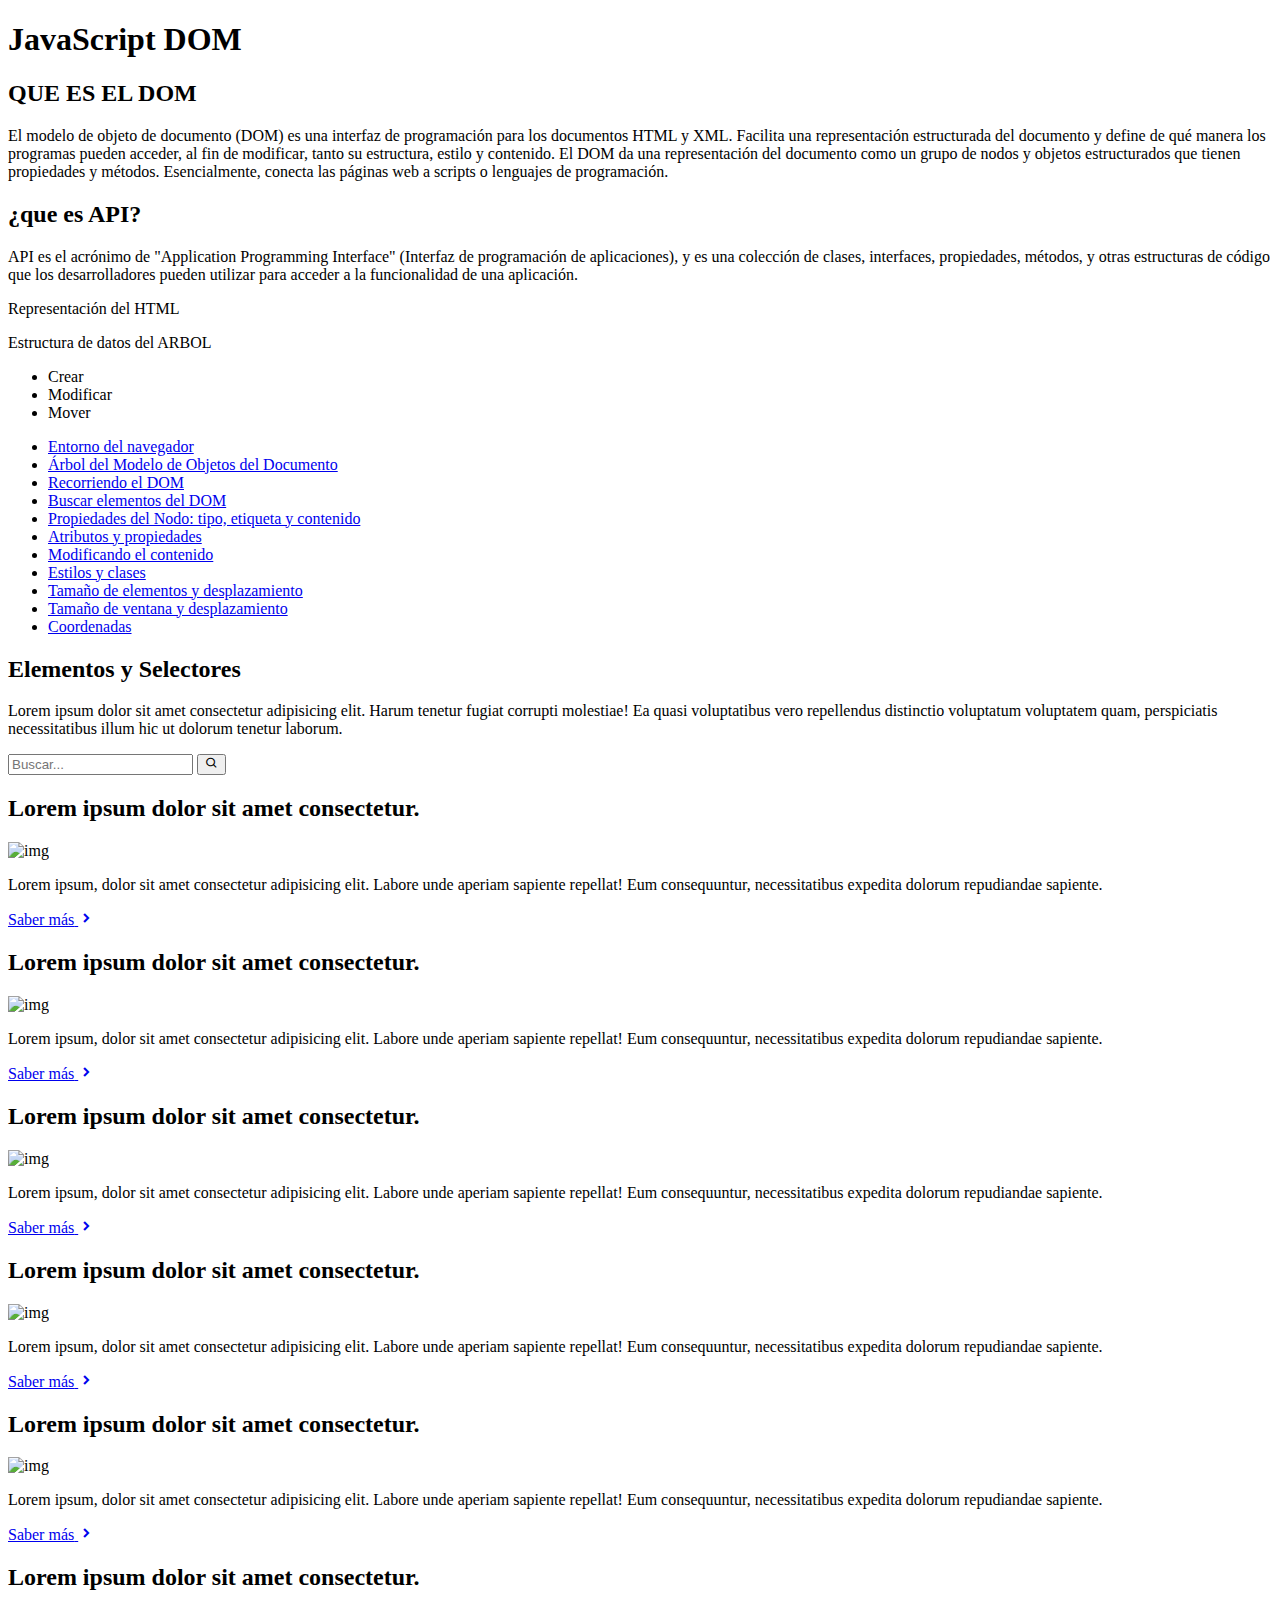
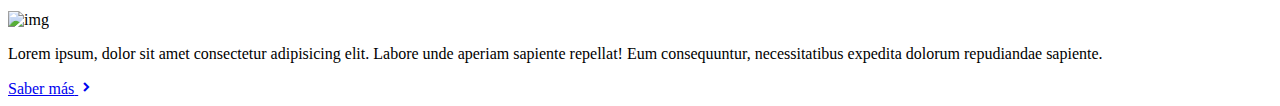
==== index.html @ e4e08d7d "second commit" ====
<!DOCTYPE html>
<html lang="en">

<head>
  <meta charset="UTF-8">
  <meta name="viewport" content="width=device-width, initial-scale=1.0">
  <title>DOM - ADSO</title>
  <link rel="stylesheet" href="styles.css">
  <link href='https://unpkg.com/boxicons@2.1.4/css/boxicons.min.css' rel='stylesheet'>
</head>

<body>
  <header>
    <div class="container">
      <h1>JavaScript DOM</h1>
    </div>
  </header>
  <main>
    <section>
      <div class="container">
        <h2 id="documento">
          QUE ES EL DOM
        </h2>
        <p>
          El modelo de objeto de documento (DOM) es una interfaz de programación para los documentos HTML y XML.
          Facilita una representación estructurada del documento y define de qué manera los programas pueden acceder, al
          fin de modificar, tanto su estructura, estilo y contenido. El DOM da una representación del documento como un
          grupo de nodos y objetos
          estructurados que tienen propiedades y métodos. Esencialmente, conecta las páginas web a scripts o lenguajes
          de programación.
        </p>
        <h2 id="api">
          ¿que es API?
        </h2>
        <p>
          API es el acrónimo de "Application Programming Interface" (Interfaz de programación de aplicaciones), y es una
          colección de clases, interfaces, propiedades, métodos, y otras estructuras de código que los desarrolladores
          pueden utilizar para acceder a la funcionalidad de una aplicación.
        </p>
        <p>
          Representación del HTML
        </p>
        <p class="estructura">
          Estructura de datos del ARBOL
        </p>
        <div class="card">
          <ul class="list">
            <li class="item">Crear</li>
            <li class="item">Modificar</li>
            <li class="item">Mover</li>
          </ul>
        </div>
        <div class="card">
          <ul class="list">
            <li class="item">
              <a href="https://es.javascript.info/browser-environment" target="_blank">Entorno del navegador</a>
            </li>
            <li class="item">
              <a href="https://es.javascript.info/dom-nodes" target="_blank">Árbol del Modelo de Objetos del
                Documento</a>
            </li>
            <li class="item">
              <a href="https://es.javascript.info/dom-navigation" target="_blank">Recorriendo el DOM</a>
            </li>
            <li class="item">
              <a href="https://es.javascript.info/searching-elements-dom" target="_blank">Buscar elementos del DOM</a>
            </li>
            <li class="item">
              <a href="https://es.javascript.info/basic-dom-node-properties" target="_blank">Propiedades del Nodo: tipo,
                etiqueta y contenido</a>
            </li>
            <li class="item">
              <a href="https://es.javascript.info/dom-attributes-and-properties" target="_blank">Atributos y
                propiedades</a>
            </li>
            <li class="item">
              <a href="https://es.javascript.info/modifying-document" target="_blank">Modificando el contenido</a>
            </li>
            <li class="item">
              <a href="https://es.javascript.info/styles-and-classes" target="_blank">Estilos y clases</a>
            </li>
            <li class="item">
              <a href="https://es.javascript.info/size-and-scroll" target="_blank">Tamaño de elementos y
                desplazamiento</a>
            </li>
            <li class="item">
              <a href="https://es.javascript.info/size-and-scroll-window" target="_blank">Tamaño de ventana y
                desplazamiento</a>
            </li>
            <li class="item">
              <a href="https://es.javascript.info/coordinates" target="_blank">Coordenadas</a>
            </li>
          </ul>
        </div>
      </div>
    </section>
    <section>
      <div class="container">
        <h2>Elementos y Selectores</h2>
        <p>
          Lorem ipsum dolor sit amet consectetur adipisicing elit. Harum tenetur fugiat corrupti molestiae! Ea quasi
          voluptatibus vero repellendus distinctio voluptatum voluptatem quam, perspiciatis necessitatibus illum hic ut
          dolorum tenetur laborum.
        </p>

        <div class="search">
          <form action="" class="search__form" id="search">
            <input type="search" name="search" class="input" placeholder="Buscar...">
            <button class="button">
              <i class='bx bx-search'></i>
            </button>
          </form>
        </div>
        <div class="cards">
          <div class="card">
            <div class="card__header">
              <h2 class="card__title">
                Lorem ipsum dolor sit amet consectetur.
              </h2>
            </div>
            <div class="card__body">
              <img src="https://picsum.photos/640/360" class="card__img" alt="img">
              <p class="card__paragraph">
                Lorem ipsum, dolor sit amet consectetur adipisicing elit. Labore unde aperiam sapiente repellat! Eum
                consequuntur, necessitatibus expedita dolorum repudiandae sapiente.
              </p>
              <a href="#" class="button button--outline">
                <span class="button__text">Saber más</span>
                <i class='bx bxs-chevron-right button__icon'></i>
              </a>
            </div>
          </div>
          <div class="card">
            <div class="card__header">
              <h2 class="card__title">
                Lorem ipsum dolor sit amet consectetur.
              </h2>
            </div>
            <div class="card__body">
              <img src="https://picsum.photos/640/360" class="card__img" alt="img">
              <p class="card__paragraph">
                Lorem ipsum, dolor sit amet consectetur adipisicing elit. Labore unde aperiam sapiente repellat! Eum
                consequuntur, necessitatibus expedita dolorum repudiandae sapiente.
              </p>
              <a href="#" class="button">
                <span class="button__text">Saber más</span>
                <i class='bx bxs-chevron-right button__icon'></i>
              </a>
            </div>
          </div>
          <div class="card">
            <div class="card__header">
              <h2 class="card__title">
                Lorem ipsum dolor sit amet consectetur.
              </h2>
            </div>
            <div class="card__body">
              <img src="https://picsum.photos/640/360" class="card__img" alt="img">
              <p class="card__paragraph">
                Lorem ipsum, dolor sit amet consectetur adipisicing elit. Labore unde aperiam sapiente repellat! Eum
                consequuntur, necessitatibus expedita dolorum repudiandae sapiente.
              </p>
              <a href="#" class="button">
                <span class="button__text">Saber más</span>
                <i class='bx bxs-chevron-right button__icon'></i>
              </a>
            </div>
          </div>
          <div class="card">
            <div class="card__header">
              <h2 class="card__title">
                Lorem ipsum dolor sit amet consectetur.
              </h2>
            </div>
            <div class="card__body">
              <img src="https://picsum.photos/640/360" class="card__img" alt="img">
              <p class="card__paragraph">
                Lorem ipsum, dolor sit amet consectetur adipisicing elit. Labore unde aperiam sapiente repellat! Eum
                consequuntur, necessitatibus expedita dolorum repudiandae sapiente.
              </p>
              <a href="#" class="button">
                <span class="button__text">Saber más</span>
                <i class='bx bxs-chevron-right button__icon'></i>
              </a>
            </div>
          </div>
          <div class="card">
            <div class="card__header">
              <h2 class="card__title">
                Lorem ipsum dolor sit amet consectetur.
              </h2>
            </div>
            <div class="card__body">
              <img src="https://picsum.photos/640/360" class="card__img" alt="img">
              <p class="card__paragraph">
                Lorem ipsum, dolor sit amet consectetur adipisicing elit. Labore unde aperiam sapiente repellat! Eum
                consequuntur, necessitatibus expedita dolorum repudiandae sapiente.
              </p>
              <a href="#" class="button">
                <span class="button__text">Saber más</span>
                <i class='bx bxs-chevron-right button__icon'></i>
              </a>
            </div>
          </div>
          <div class="card">
            <div class="card__header">
              <h2 class="card__title">
                Lorem ipsum dolor sit amet consectetur.
              </h2>
            </div>
            <div class="card__body">
              <img src="https://picsum.photos/640/360" class="card__img" alt="img">
              <p class="card__paragraph">
                Lorem ipsum, dolor sit amet consectetur adipisicing elit. Labore unde aperiam sapiente repellat! Eum
                consequuntur, necessitatibus expedita dolorum repudiandae sapiente.
              </p>
              <a href="#" class="button">
                <span class="button__text">Saber más</span>
                <i class='bx bxs-chevron-right button__icon'></i>
              </a>
            </div>
          </div>
        </div>
      </div>
    </section>
  </main>
  <script src="app.js"></script>
</body>

</html>
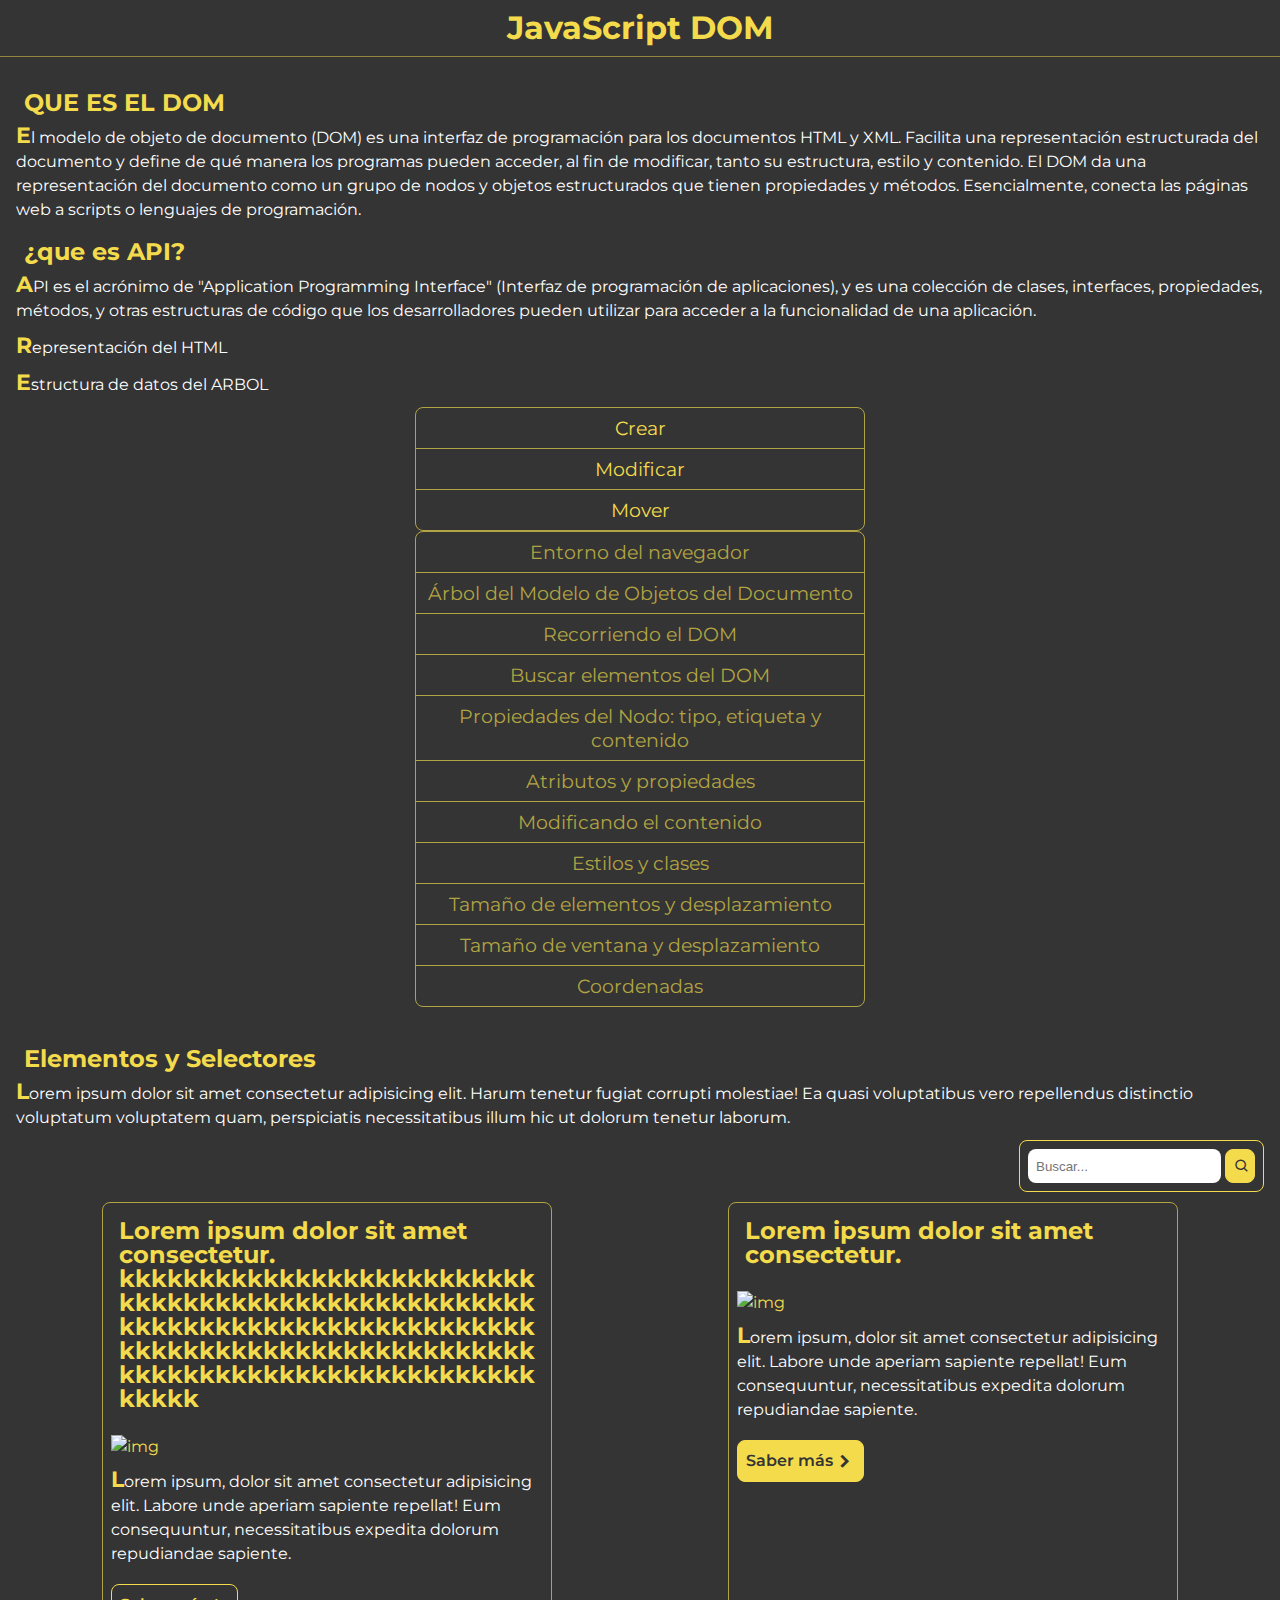
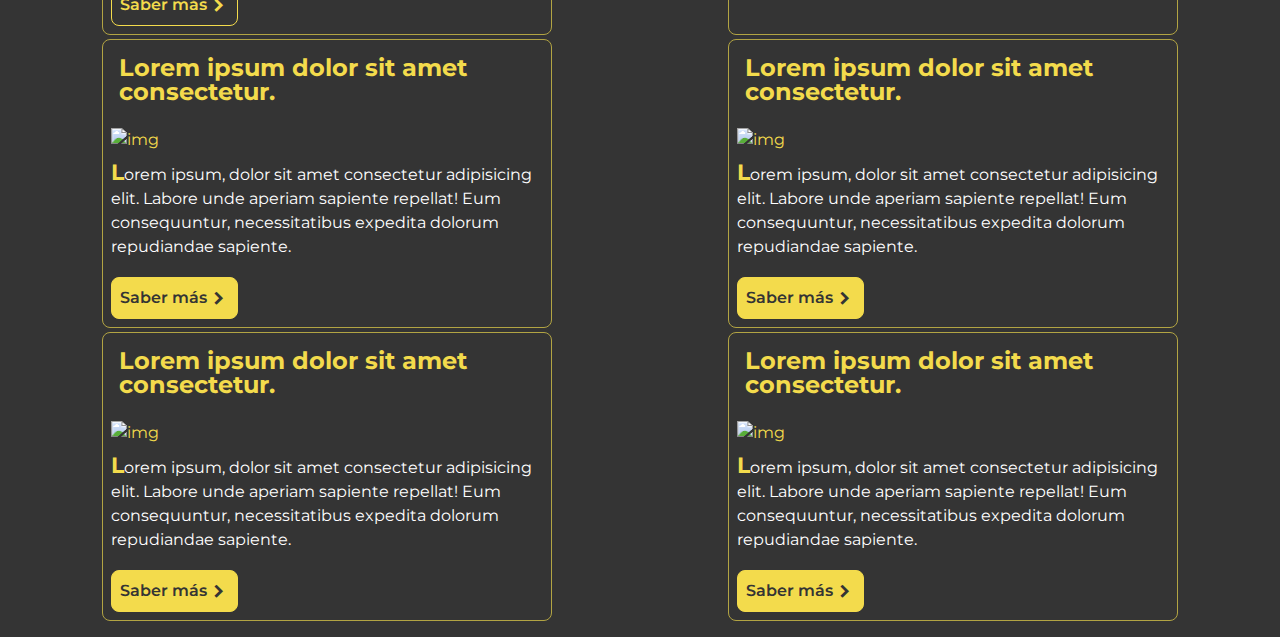
==== commit 02d39505: "se finalizó el diseño" ====
--- a/index.html
+++ b/index.html
@@ -7,6 +7,7 @@
   <title>DOM - ADSO</title>
   <link rel="stylesheet" href="styles.css">
   <link href='https://unpkg.com/boxicons@2.1.4/css/boxicons.min.css' rel='stylesheet'>
+  <link rel="stylesheet" href="css/style.css">
 </head>
 
 <body>
@@ -103,9 +104,9 @@
           dolorum tenetur laborum.
         </p>
 
-        <div class="search">
+        <div class="search margin-bottom">
           <form action="" class="search__form" id="search">
-            <input type="search" name="search" class="input" placeholder="Buscar...">
+            <input type="search" name="search" class="input" placeholder="Buscar..." autocomplete="none">
             <button class="button">
               <i class='bx bx-search'></i>
             </button>
@@ -116,6 +117,7 @@
             <div class="card__header">
               <h2 class="card__title">
                 Lorem ipsum dolor sit amet consectetur.
+                kkkkkkkkkkkkkkkkkkkkkkkkkkkkkkkkkkkkkkkkkkkkkkkkkkkkkkkkkkkkkkkkkkkkkkkkkkkkkkkkkkkkkkkkkkkkkkkkkkkkkkkkkkkkkkkkkkkkkkkkkkkkkkkkkkkkkkk
               </h2>
             </div>
             <div class="card__body">
--- a/css/style.css
+++ b/css/style.css
@@ -0,0 +1,201 @@
+@import url("https://fonts.googleapis.com/css2?family=Montserrat:ital,wght@0,100..900;1,100..900&display=swap");
+
+* {
+  margin: 0;
+  padding: 0;
+  box-sizing: border-box;
+}
+
+:root {
+  --starship: #f3db4c;
+  --mineShaft: #343434;
+  --husk: #b2a443;
+  --sycamore: #94843c;
+  --white: #fff;
+  --padding: 8px;
+  --margin: 10px;
+  --borderRadius: 8px;
+  --trasition: 1s;
+  --maxWidth: 1400px;
+}
+
+::selection {
+  background: var(--starship);
+  color: var(--mineShaft);
+}
+
+body {
+  font-family: "Montserrat", sans-serif;
+  background: var(--mineShaft);
+  color: var(--starship);
+  line-height: 24px;
+}
+
+header {
+  text-align: center;
+  border-bottom: solid 1px var(--sycamore);
+  margin-bottom: var(--margin);
+}
+
+section {
+  padding: var(--padding);
+}
+
+a {
+  color: var(--husk);
+  text-decoration: none;
+}
+
+h1,
+h2 {
+  padding: var(--padding);
+}
+
+p {
+  font-size: 1rem;
+  margin: 0 0 var(--margin);
+  color: var(--white);
+}
+
+p::first-letter {
+  font-size: 1.4rem;
+  color: var(--starship);
+  font-weight: 700;
+}
+
+ul {
+  list-style: none;
+}
+
+ul.list > li.item {
+  cursor: pointer;
+}
+
+li.item:hover > a {
+  color: var(--mineShaft);
+}
+
+.container {
+  max-width: var(--maxWidth);
+  margin: 0 auto;
+  padding: var(--padding);
+}
+
+.margin-bottom{
+  margin-bottom: var(--margin);
+}
+
+.search {
+  display: flex;
+  justify-content: end;
+}
+
+.search__form {
+  border: solid 1px var(--starship);
+  border-radius: var(--borderRadius);
+  padding: var(--padding);
+  display: inline-grid;
+  justify-content: end;
+  grid-template-columns: auto 30px;
+  grid-template-rows: auto;
+  gap: 4px;
+}
+
+.input {
+  width: 100%;
+  padding: var(--padding);
+  outline: none;
+  border-radius: var(--borderRadius);
+  border: none;
+}
+
+.cards{
+  display: flex;
+  flex-wrap: wrap;
+  gap: 4px;
+}
+
+.card {
+  width: 450px;
+  border: solid 1px var(--husk);
+  border-radius: var(--borderRadius);
+  margin: 0 auto;
+}
+
+.card__header {
+  padding: var(--padding);
+}
+
+.card__title {
+  text-wrap: wrap;
+  word-wrap: break-word;
+}
+
+.card__body {
+  padding: var(--padding);
+}
+
+.card__img {
+  width: 100%;
+}
+
+.card__paragraph {
+  padding: var(--padding) 0;
+}
+
+.button {
+  background: var(--starship);
+  color: var(--mineShaft);
+  padding: var(--padding);
+  border-radius: var(--borderRadius);
+  font-size: 1rem;
+  font-weight: 600;
+  border: solid 1px var(--starship);
+  display: inline-flex;
+  align-items: center;
+}
+.button__text {
+}
+.button--outline {
+  background: var(--mineShaft);
+  color: var(--starship);
+}
+
+.button:hover {
+  background: var(--mineShaft);
+  color: var(--starship);
+  transition: var(--trasition);
+}
+
+.button--outline:hover {
+  background: var(--starship);
+  color: var(--mineShaft);
+}
+
+.button__icon {
+  font-size: 1.4rem;
+}
+
+.list {
+  text-align: center;
+}
+
+.item {
+  border-bottom: solid 1px var(--husk);
+  padding: var(--padding);
+  transition: var(--trasition);
+  font-size: 1.2rem;
+}
+
+.item:hover {
+  background: var(--sycamore);
+  color: var(--mineShaft);
+}
+
+ul.list > li.item a:visited {
+  color: var(--sycamore);
+}
+
+.item:last-child {
+  border-bottom: none;
+}
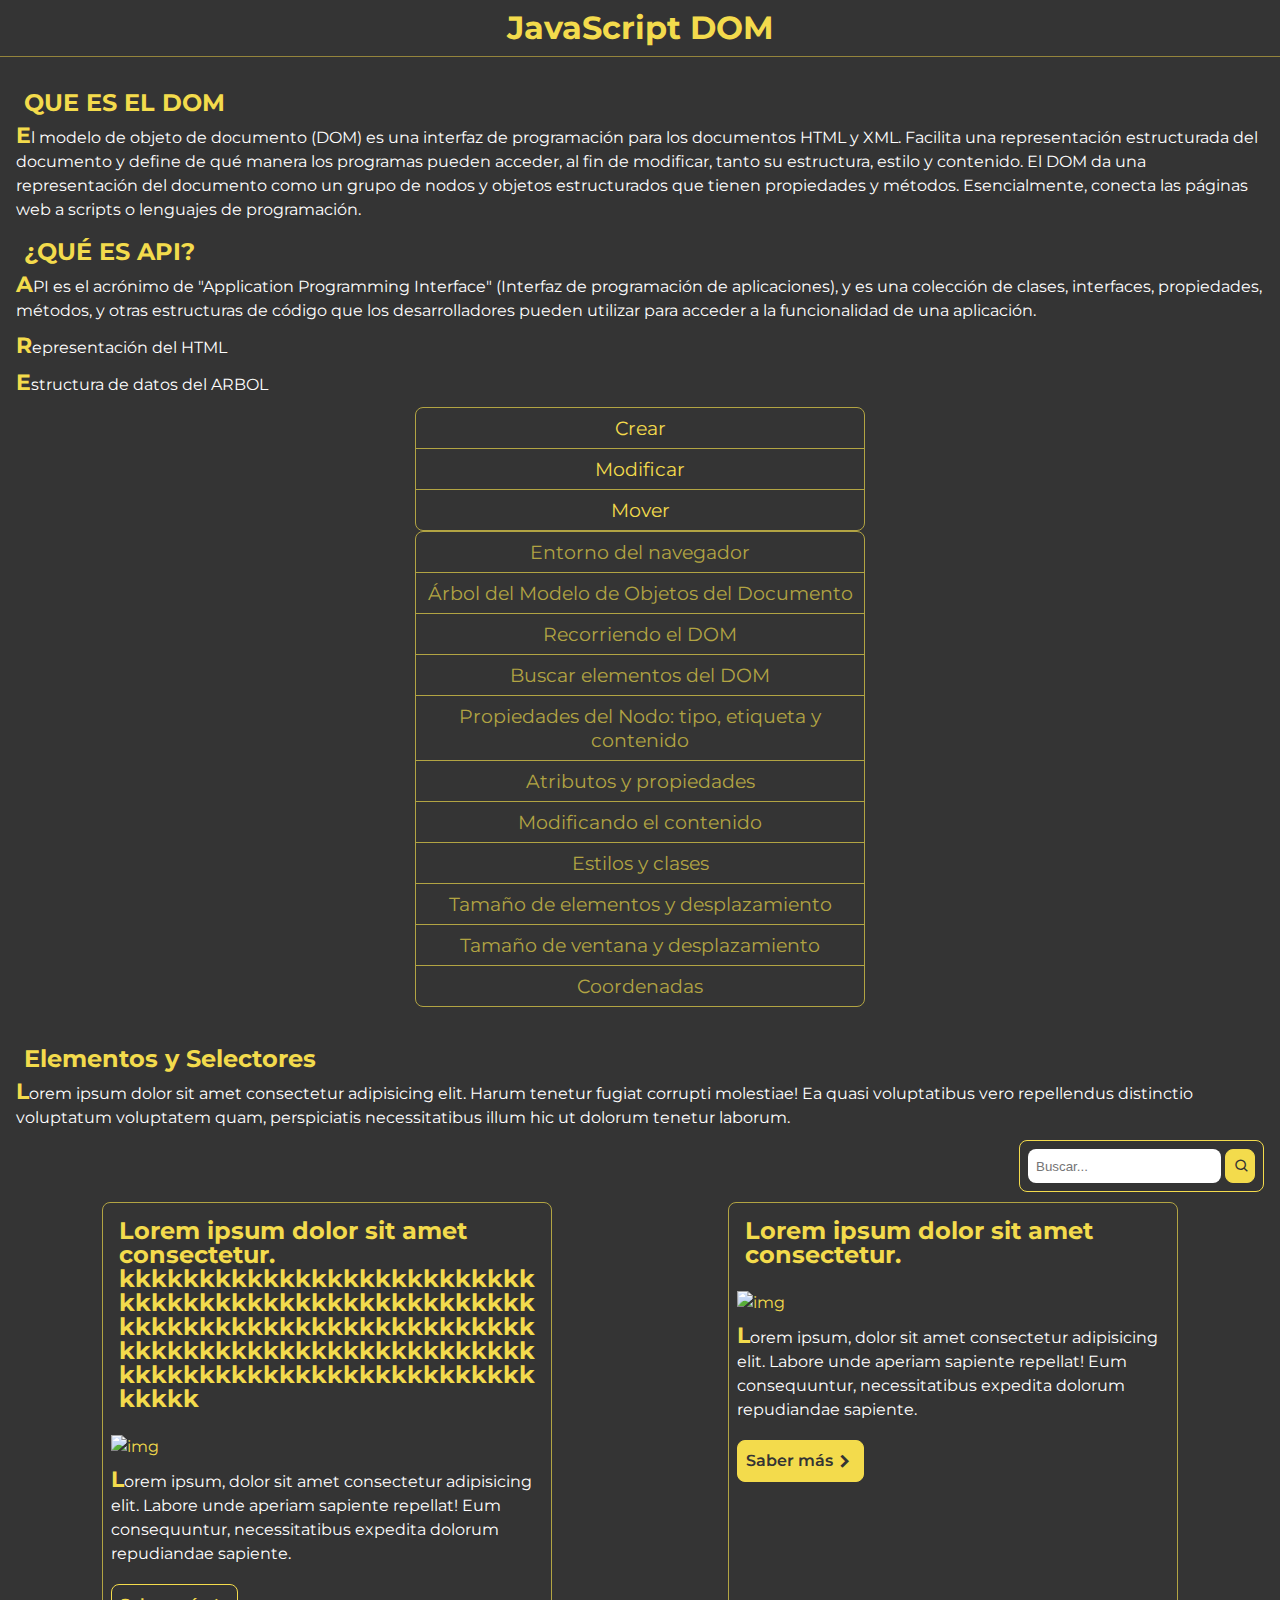
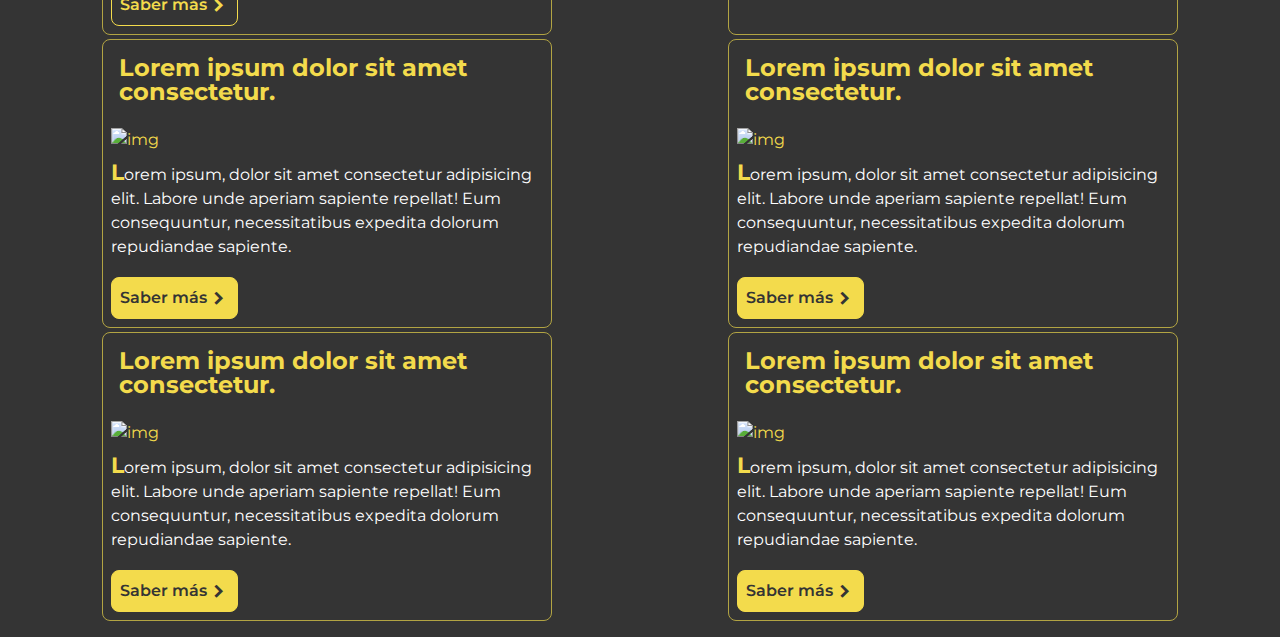
==== commit 96881851: "nodos" ====
--- a/index.html
+++ b/index.html
@@ -106,8 +106,8 @@
 
         <div class="search margin-bottom">
           <form action="" class="search__form" id="search">
-            <input type="search" name="search" class="input" placeholder="Buscar..." autocomplete="none">
-            <button class="button">
+            <input type="search" name="search" class="input" placeholder="Buscar..." autocomplete="off">
+            <button type="submit" class="button">
               <i class='bx bx-search'></i>
             </button>
           </form>
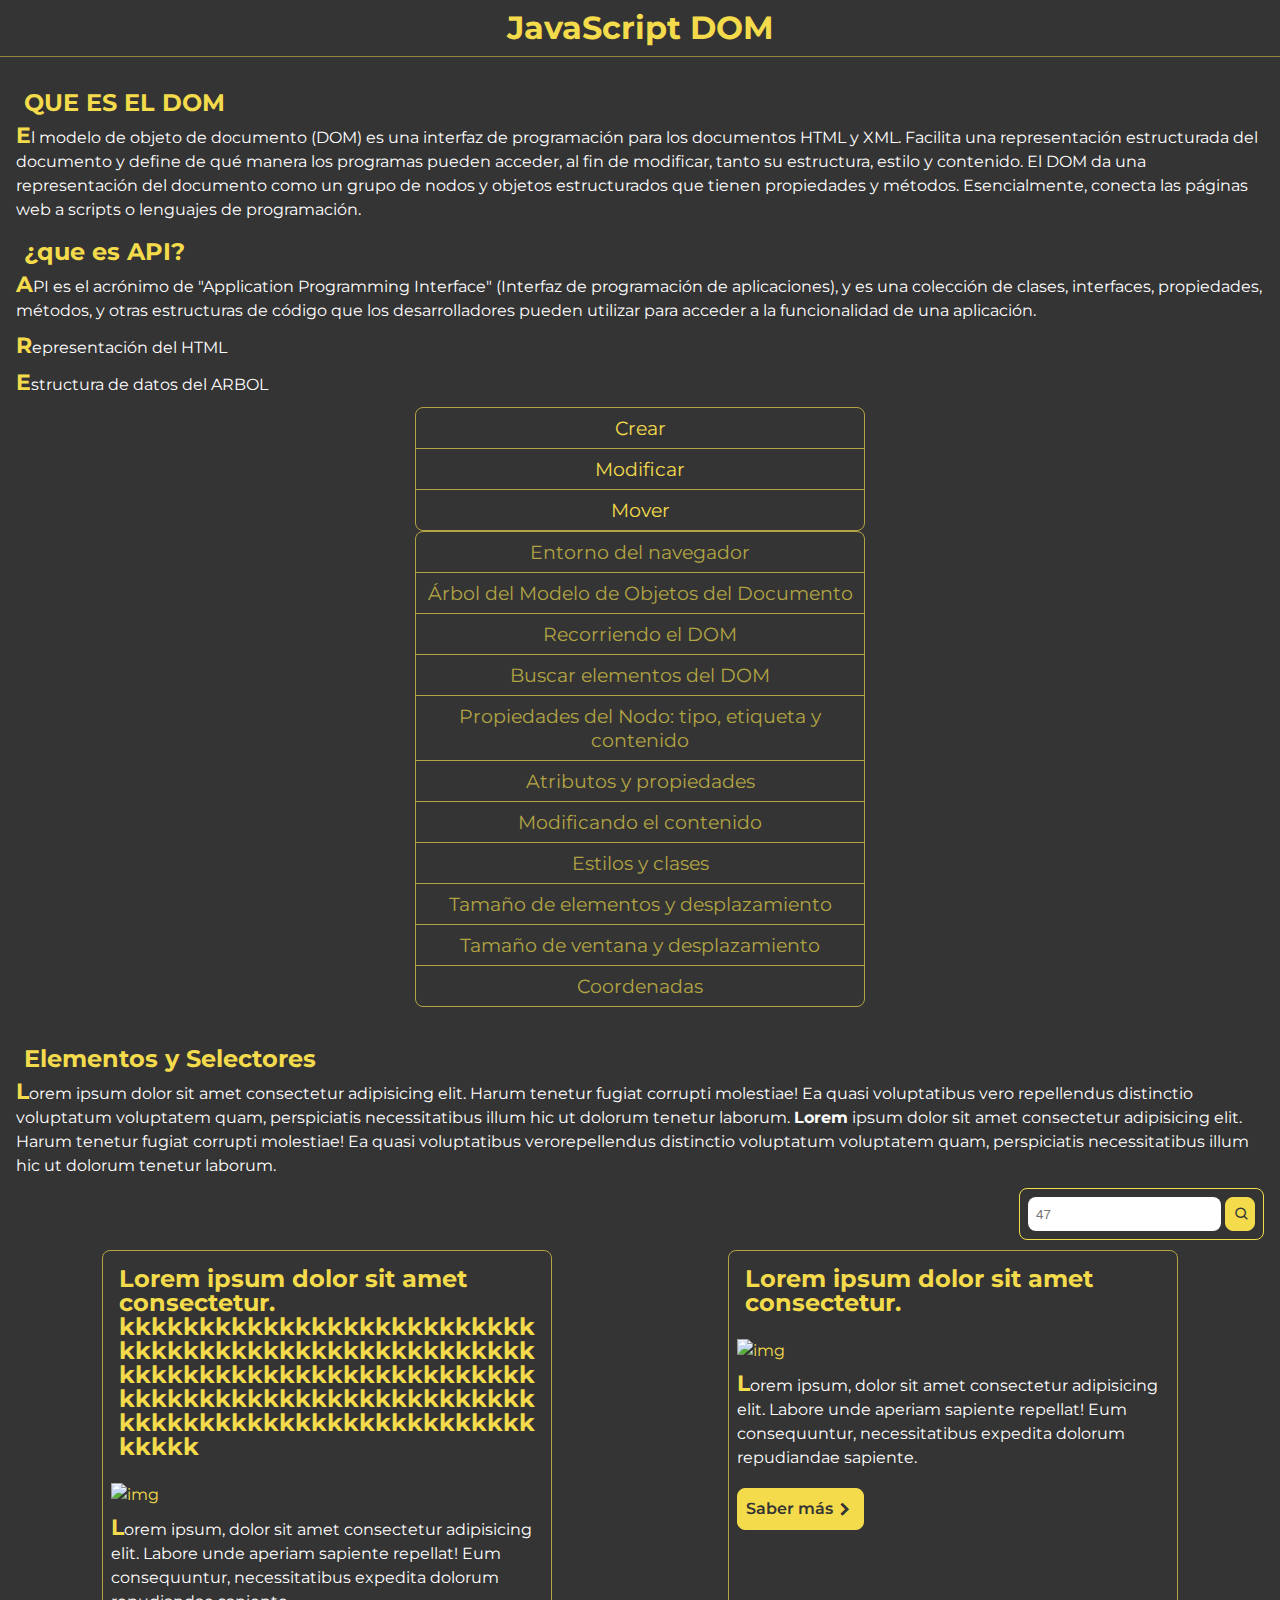
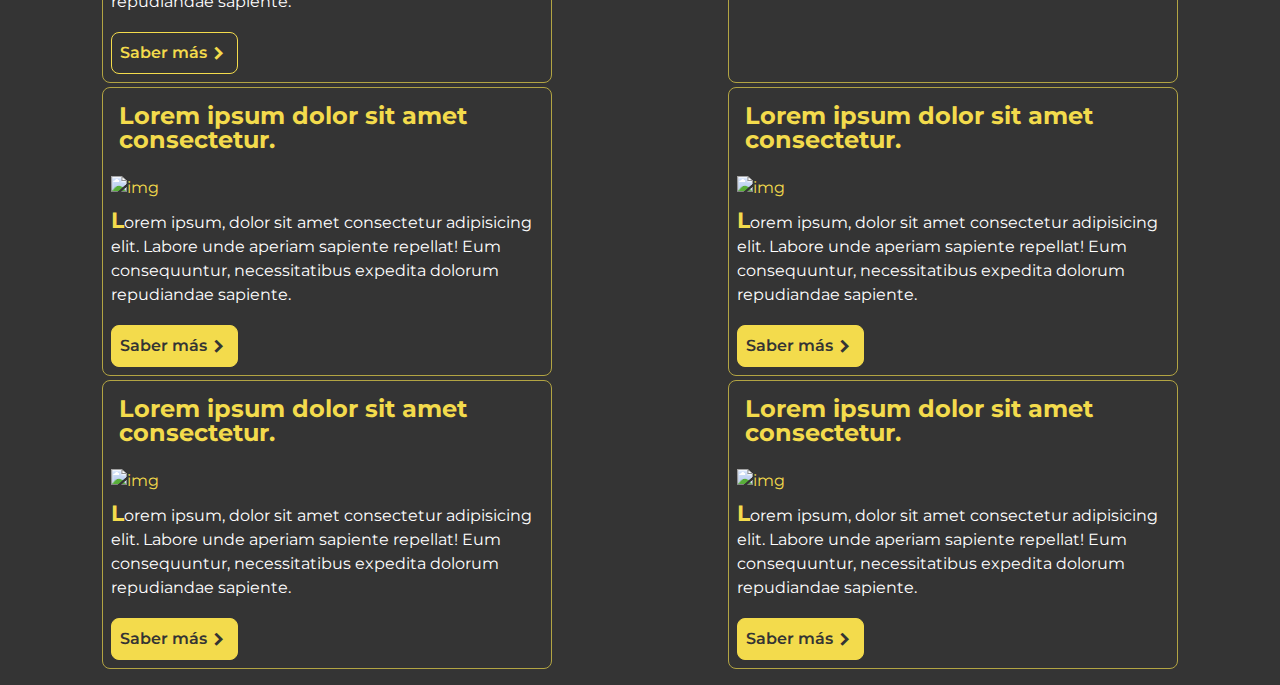
==== commit 553ee6b5: "repaso" ====
--- a/index.html
+++ b/index.html
@@ -1,232 +1,301 @@
 <!DOCTYPE html>
 <html lang="en">
+  <head>
+    <meta charset="UTF-8" />
+    <meta name="viewport" content="width=device-width, initial-scale=1.0" />
+    <title>DOM - ADSO</title>
+    <link rel="stylesheet" href="styles.css" />
+    <link
+      href="https://unpkg.com/boxicons@2.1.4/css/boxicons.min.css"
+      rel="stylesheet"
+    />
+    <link rel="stylesheet" href="css/style.css" />
+  </head>
 
-<head>
-  <meta charset="UTF-8">
-  <meta name="viewport" content="width=device-width, initial-scale=1.0">
-  <title>DOM - ADSO</title>
-  <link rel="stylesheet" href="styles.css">
-  <link href='https://unpkg.com/boxicons@2.1.4/css/boxicons.min.css' rel='stylesheet'>
-  <link rel="stylesheet" href="css/style.css">
-</head>
-
-<body>
-  <header>
-    <div class="container">
-      <h1>JavaScript DOM</h1>
-    </div>
-  </header>
-  <main>
-    <section>
+  <body>
+    <header>
       <div class="container">
-        <h2 id="documento">
-          QUE ES EL DOM
-        </h2>
-        <p>
-          El modelo de objeto de documento (DOM) es una interfaz de programación para los documentos HTML y XML.
-          Facilita una representación estructurada del documento y define de qué manera los programas pueden acceder, al
-          fin de modificar, tanto su estructura, estilo y contenido. El DOM da una representación del documento como un
-          grupo de nodos y objetos
-          estructurados que tienen propiedades y métodos. Esencialmente, conecta las páginas web a scripts o lenguajes
-          de programación.
-        </p>
-        <h2 id="api">
-          ¿que es API?
-        </h2>
-        <p>
-          API es el acrónimo de "Application Programming Interface" (Interfaz de programación de aplicaciones), y es una
-          colección de clases, interfaces, propiedades, métodos, y otras estructuras de código que los desarrolladores
-          pueden utilizar para acceder a la funcionalidad de una aplicación.
-        </p>
-        <p>
-          Representación del HTML
-        </p>
-        <p class="estructura">
-          Estructura de datos del ARBOL
-        </p>
-        <div class="card">
-          <ul class="list">
-            <li class="item">Crear</li>
-            <li class="item">Modificar</li>
-            <li class="item">Mover</li>
-          </ul>
-        </div>
-        <div class="card">
-          <ul class="list">
-            <li class="item">
-              <a href="https://es.javascript.info/browser-environment" target="_blank">Entorno del navegador</a>
-            </li>
-            <li class="item">
-              <a href="https://es.javascript.info/dom-nodes" target="_blank">Árbol del Modelo de Objetos del
-                Documento</a>
-            </li>
-            <li class="item">
-              <a href="https://es.javascript.info/dom-navigation" target="_blank">Recorriendo el DOM</a>
-            </li>
-            <li class="item">
-              <a href="https://es.javascript.info/searching-elements-dom" target="_blank">Buscar elementos del DOM</a>
-            </li>
-            <li class="item">
-              <a href="https://es.javascript.info/basic-dom-node-properties" target="_blank">Propiedades del Nodo: tipo,
-                etiqueta y contenido</a>
-            </li>
-            <li class="item">
-              <a href="https://es.javascript.info/dom-attributes-and-properties" target="_blank">Atributos y
-                propiedades</a>
-            </li>
-            <li class="item">
-              <a href="https://es.javascript.info/modifying-document" target="_blank">Modificando el contenido</a>
-            </li>
-            <li class="item">
-              <a href="https://es.javascript.info/styles-and-classes" target="_blank">Estilos y clases</a>
-            </li>
-            <li class="item">
-              <a href="https://es.javascript.info/size-and-scroll" target="_blank">Tamaño de elementos y
-                desplazamiento</a>
-            </li>
-            <li class="item">
-              <a href="https://es.javascript.info/size-and-scroll-window" target="_blank">Tamaño de ventana y
-                desplazamiento</a>
-            </li>
-            <li class="item">
-              <a href="https://es.javascript.info/coordinates" target="_blank">Coordenadas</a>
-            </li>
-          </ul>
-        </div>
+        <h1>JavaScript DOM</h1>
       </div>
-    </section>
-    <section>
-      <div class="container">
-        <h2>Elementos y Selectores</h2>
-        <p>
-          Lorem ipsum dolor sit amet consectetur adipisicing elit. Harum tenetur fugiat corrupti molestiae! Ea quasi
-          voluptatibus vero repellendus distinctio voluptatum voluptatem quam, perspiciatis necessitatibus illum hic ut
-          dolorum tenetur laborum.
-        </p>
-
-        <div class="search margin-bottom">
-          <form action="" class="search__form" id="search">
-            <input type="search" name="search" class="input" placeholder="Buscar..." autocomplete="off">
-            <button type="submit" class="button">
-              <i class='bx bx-search'></i>
-            </button>
-          </form>
-        </div>
-        <div class="cards">
+    </header>
+    <main>
+      <section>
+        <div class="container">
+          <h2 id="documento">QUE ES EL DOM</h2>
+          <p>
+            El modelo de objeto de documento (DOM) es una interfaz de
+            programación para los documentos HTML y XML. Facilita una
+            representación estructurada del documento y define de qué manera los
+            programas pueden acceder, al fin de modificar, tanto su estructura,
+            estilo y contenido. El DOM da una representación del documento como
+            un grupo de nodos y objetos estructurados que tienen propiedades y
+            métodos. Esencialmente, conecta las páginas web a scripts o
+            lenguajes de programación.
+          </p>
+          <h2 id="api">¿que es API?</h2>
+          <p>
+            API es el acrónimo de "Application Programming Interface" (Interfaz
+            de programación de aplicaciones), y es una colección de clases,
+            interfaces, propiedades, métodos, y otras estructuras de código que
+            los desarrolladores pueden utilizar para acceder a la funcionalidad
+            de una aplicación.
+          </p>
+          <p>Representación del HTML</p>
+          <p class="estructura">Estructura de datos del ARBOL</p>
           <div class="card">
-            <div class="card__header">
-              <h2 class="card__title">
-                Lorem ipsum dolor sit amet consectetur.
-                kkkkkkkkkkkkkkkkkkkkkkkkkkkkkkkkkkkkkkkkkkkkkkkkkkkkkkkkkkkkkkkkkkkkkkkkkkkkkkkkkkkkkkkkkkkkkkkkkkkkkkkkkkkkkkkkkkkkkkkkkkkkkkkkkkkkkkk
-              </h2>
-            </div>
-            <div class="card__body">
-              <img src="https://picsum.photos/640/360" class="card__img" alt="img">
-              <p class="card__paragraph">
-                Lorem ipsum, dolor sit amet consectetur adipisicing elit. Labore unde aperiam sapiente repellat! Eum
-                consequuntur, necessitatibus expedita dolorum repudiandae sapiente.
-              </p>
-              <a href="#" class="button button--outline">
-                <span class="button__text">Saber más</span>
-                <i class='bx bxs-chevron-right button__icon'></i>
-              </a>
-            </div>
+            <ul class="list">
+              <li class="item">Crear</li>
+              <li class="item">Modificar</li>
+              <li class="item">Mover</li>
+            </ul>
           </div>
           <div class="card">
-            <div class="card__header">
-              <h2 class="card__title">
-                Lorem ipsum dolor sit amet consectetur.
-              </h2>
-            </div>
-            <div class="card__body">
-              <img src="https://picsum.photos/640/360" class="card__img" alt="img">
-              <p class="card__paragraph">
-                Lorem ipsum, dolor sit amet consectetur adipisicing elit. Labore unde aperiam sapiente repellat! Eum
-                consequuntur, necessitatibus expedita dolorum repudiandae sapiente.
-              </p>
-              <a href="#" class="button">
-                <span class="button__text">Saber más</span>
-                <i class='bx bxs-chevron-right button__icon'></i>
-              </a>
-            </div>
-          </div>
-          <div class="card">
-            <div class="card__header">
-              <h2 class="card__title">
-                Lorem ipsum dolor sit amet consectetur.
-              </h2>
-            </div>
-            <div class="card__body">
-              <img src="https://picsum.photos/640/360" class="card__img" alt="img">
-              <p class="card__paragraph">
-                Lorem ipsum, dolor sit amet consectetur adipisicing elit. Labore unde aperiam sapiente repellat! Eum
-                consequuntur, necessitatibus expedita dolorum repudiandae sapiente.
-              </p>
-              <a href="#" class="button">
-                <span class="button__text">Saber más</span>
-                <i class='bx bxs-chevron-right button__icon'></i>
-              </a>
-            </div>
-          </div>
-          <div class="card">
-            <div class="card__header">
-              <h2 class="card__title">
-                Lorem ipsum dolor sit amet consectetur.
-              </h2>
-            </div>
-            <div class="card__body">
-              <img src="https://picsum.photos/640/360" class="card__img" alt="img">
-              <p class="card__paragraph">
-                Lorem ipsum, dolor sit amet consectetur adipisicing elit. Labore unde aperiam sapiente repellat! Eum
-                consequuntur, necessitatibus expedita dolorum repudiandae sapiente.
-              </p>
-              <a href="#" class="button">
-                <span class="button__text">Saber más</span>
-                <i class='bx bxs-chevron-right button__icon'></i>
-              </a>
-            </div>
-          </div>
-          <div class="card">
-            <div class="card__header">
-              <h2 class="card__title">
-                Lorem ipsum dolor sit amet consectetur.
-              </h2>
-            </div>
-            <div class="card__body">
-              <img src="https://picsum.photos/640/360" class="card__img" alt="img">
-              <p class="card__paragraph">
-                Lorem ipsum, dolor sit amet consectetur adipisicing elit. Labore unde aperiam sapiente repellat! Eum
-                consequuntur, necessitatibus expedita dolorum repudiandae sapiente.
-              </p>
-              <a href="#" class="button">
-                <span class="button__text">Saber más</span>
-                <i class='bx bxs-chevron-right button__icon'></i>
-              </a>
-            </div>
-          </div>
-          <div class="card">
-            <div class="card__header">
-              <h2 class="card__title">
-                Lorem ipsum dolor sit amet consectetur.
-              </h2>
-            </div>
-            <div class="card__body">
-              <img src="https://picsum.photos/640/360" class="card__img" alt="img">
-              <p class="card__paragraph">
-                Lorem ipsum, dolor sit amet consectetur adipisicing elit. Labore unde aperiam sapiente repellat! Eum
-                consequuntur, necessitatibus expedita dolorum repudiandae sapiente.
-              </p>
-              <a href="#" class="button">
-                <span class="button__text">Saber más</span>
-                <i class='bx bxs-chevron-right button__icon'></i>
-              </a>
-            </div>
+            <ul class="list">
+              <li class="item">
+                <a
+                  href="https://es.javascript.info/browser-environment"
+                  target="_blank"
+                  >Entorno del navegador</a
+                >
+              </li>
+              <li class="item">
+                <a href="https://es.javascript.info/dom-nodes" target="_blank"
+                  >Árbol del Modelo de Objetos del Documento</a
+                >
+              </li>
+              <li class="item">
+                <a
+                  href="https://es.javascript.info/dom-navigation"
+                  target="_blank"
+                  >Recorriendo el DOM</a
+                >
+              </li>
+              <li class="item">
+                <a
+                  href="https://es.javascript.info/searching-elements-dom"
+                  target="_blank"
+                  >Buscar elementos del DOM</a
+                >
+              </li>
+              <li class="item">
+                <a
+                  href="https://es.javascript.info/basic-dom-node-properties"
+                  target="_blank"
+                  >Propiedades del Nodo: tipo, etiqueta y contenido</a
+                >
+              </li>
+              <li class="item">
+                <a
+                  href="https://es.javascript.info/dom-attributes-and-properties"
+                  target="_blank"
+                  >Atributos y propiedades</a
+                >
+              </li>
+              <li class="item">
+                <a
+                  href="https://es.javascript.info/modifying-document"
+                  target="_blank"
+                  >Modificando el contenido</a
+                >
+              </li>
+              <li class="item">
+                <a
+                  href="https://es.javascript.info/styles-and-classes"
+                  target="_blank"
+                  >Estilos y clases</a
+                >
+              </li>
+              <li class="item">
+                <a
+                  href="https://es.javascript.info/size-and-scroll"
+                  target="_blank"
+                  >Tamaño de elementos y desplazamiento</a
+                >
+              </li>
+              <li class="item">
+                <a
+                  href="https://es.javascript.info/size-and-scroll-window"
+                  target="_blank"
+                  >Tamaño de ventana y desplazamiento</a
+                >
+              </li>
+              <li class="item">
+                <a href="https://es.javascript.info/coordinates" target="_blank"
+                  >Coordenadas</a
+                >
+              </li>
+            </ul>
           </div>
         </div>
-      </div>
-    </section>
-  </main>
-  <script src="app.js"></script>
-</body>
-
-</html>+      </section>
+      <section>
+        <div class="container">
+          <h2>Elementos y Selectores</h2>
+          <p id="elementos">
+            Lorem ipsum dolor sit amet consectetur adipisicing elit. Harum
+            tenetur fugiat corrupti molestiae! Ea quasi voluptatibus vero
+            repellendus distinctio voluptatum voluptatem quam, perspiciatis
+            necessitatibus illum hic ut dolorum tenetur laborum.
+          </p>
+          <div class="search margin-bottom">
+            <form action="" class="search__form" id="search">
+              <input
+                type="search"
+                name="search"
+                class="input"
+                placeholder="Buscar..."
+                autocomplete="off"
+                id="input"
+              />
+              <button type="submit" class="button">
+                <i class="bx bx-search"></i>
+              </button>
+            </form>
+          </div>
+          <div class="cards" id="cards">
+            <div class="card">
+              <div class="card__header">
+                <h2 class="card__title">
+                  Lorem ipsum dolor sit amet consectetur.
+                  kkkkkkkkkkkkkkkkkkkkkkkkkkkkkkkkkkkkkkkkkkkkkkkkkkkkkkkkkkkkkkkkkkkkkkkkkkkkkkkkkkkkkkkkkkkkkkkkkkkkkkkkkkkkkkkkkkkkkkkkkkkkkkkkkkkkkkk
+                </h2>
+              </div>
+              <div class="card__body">
+                <img
+                  src="https://picsum.photos/640/360"
+                  class="card__img"
+                  alt="img"
+                />
+                <p class="card__paragraph">
+                  Lorem ipsum, dolor sit amet consectetur adipisicing elit.
+                  Labore unde aperiam sapiente repellat! Eum consequuntur,
+                  necessitatibus expedita dolorum repudiandae sapiente.
+                </p>
+                <a href="#" class="button button--outline">
+                  <span class="button__text">Saber más</span>
+                  <i class="bx bxs-chevron-right button__icon"></i>
+                </a>
+              </div>
+            </div>
+            <div class="card">
+              <div class="card__header">
+                <h2 class="card__title">
+                  Lorem ipsum dolor sit amet consectetur.
+                </h2>
+              </div>
+              <div class="card__body">
+                <img
+                  src="https://picsum.photos/640/360"
+                  class="card__img"
+                  alt="img"
+                />
+                <p class="card__paragraph">
+                  Lorem ipsum, dolor sit amet consectetur adipisicing elit.
+                  Labore unde aperiam sapiente repellat! Eum consequuntur,
+                  necessitatibus expedita dolorum repudiandae sapiente.
+                </p>
+                <a href="#" class="button">
+                  <span class="button__text">Saber más</span>
+                  <i class="bx bxs-chevron-right button__icon"></i>
+                </a>
+              </div>
+            </div>
+            <div class="card">
+              <div class="card__header">
+                <h2 class="card__title">
+                  Lorem ipsum dolor sit amet consectetur.
+                </h2>
+              </div>
+              <div class="card__body">
+                <img
+                  src="https://picsum.photos/640/360"
+                  class="card__img"
+                  alt="img"
+                />
+                <p class="card__paragraph">
+                  Lorem ipsum, dolor sit amet consectetur adipisicing elit.
+                  Labore unde aperiam sapiente repellat! Eum consequuntur,
+                  necessitatibus expedita dolorum repudiandae sapiente.
+                </p>
+                <a href="#" class="button">
+                  <span class="button__text">Saber más</span>
+                  <i class="bx bxs-chevron-right button__icon"></i>
+                </a>
+              </div>
+            </div>
+            <div class="card">
+              <div class="card__header">
+                <h2 class="card__title">
+                  Lorem ipsum dolor sit amet consectetur.
+                </h2>
+              </div>
+              <div class="card__body">
+                <img
+                  src="https://picsum.photos/640/360"
+                  class="card__img"
+                  alt="img"
+                />
+                <p class="card__paragraph">
+                  Lorem ipsum, dolor sit amet consectetur adipisicing elit.
+                  Labore unde aperiam sapiente repellat! Eum consequuntur,
+                  necessitatibus expedita dolorum repudiandae sapiente.
+                </p>
+                <a href="#" class="button">
+                  <span class="button__text">Saber más</span>
+                  <i class="bx bxs-chevron-right button__icon"></i>
+                </a>
+              </div>
+            </div>
+            <div class="card">
+              <div class="card__header">
+                <h2 class="card__title">
+                  Lorem ipsum dolor sit amet consectetur.
+                </h2>
+              </div>
+              <div class="card__body">
+                <img
+                  src="https://picsum.photos/640/360"
+                  class="card__img"
+                  alt="img"
+                />
+                <p class="card__paragraph">
+                  Lorem ipsum, dolor sit amet consectetur adipisicing elit.
+                  Labore unde aperiam sapiente repellat! Eum consequuntur,
+                  necessitatibus expedita dolorum repudiandae sapiente.
+                </p>
+                <a href="#" class="button">
+                  <span class="button__text">Saber más</span>
+                  <i class="bx bxs-chevron-right button__icon"></i>
+                </a>
+              </div>
+            </div>
+            <div class="card">
+              <div class="card__header">
+                <h2 class="card__title">
+                  Lorem ipsum dolor sit amet consectetur.
+                </h2>
+              </div>
+              <div class="card__body">
+                <img
+                  src="https://picsum.photos/640/360"
+                  class="card__img"
+                  alt="img"
+                />
+                <p class="card__paragraph">
+                  Lorem ipsum, dolor sit amet consectetur adipisicing elit.
+                  Labore unde aperiam sapiente repellat! Eum consequuntur,
+                  necessitatibus expedita dolorum repudiandae sapiente.
+                </p>
+                <a href="#" class="button">
+                  <span class="button__text">Saber más</span>
+                  <i class="bx bxs-chevron-right button__icon"></i>
+                </a>
+              </div>
+            </div>
+          </div>
+        </div>
+      </section>
+    </main>
+    <script src="app.js"></script>
+  </body>
+</html>
--- a/css/style.css
+++ b/css/style.css
@@ -81,7 +81,7 @@
   padding: var(--padding);
 }
 
-.margin-bottom{
+.margin-bottom {
   margin-bottom: var(--margin);
 }
 
@@ -109,7 +109,7 @@
   border: none;
 }
 
-.cards{
+.cards {
   display: flex;
   flex-wrap: wrap;
   gap: 4px;
@@ -154,8 +154,8 @@
   display: inline-flex;
   align-items: center;
 }
-.button__text {
-}
+/* .button__text {
+} */
 .button--outline {
   background: var(--mineShaft);
   color: var(--starship);
@@ -199,3 +199,11 @@
 .item:last-child {
   border-bottom: none;
 }
+
+.bg-white {
+  background: var(--white);
+}
+
+.color-dark {
+  color: var(--mineShaft);
+}
